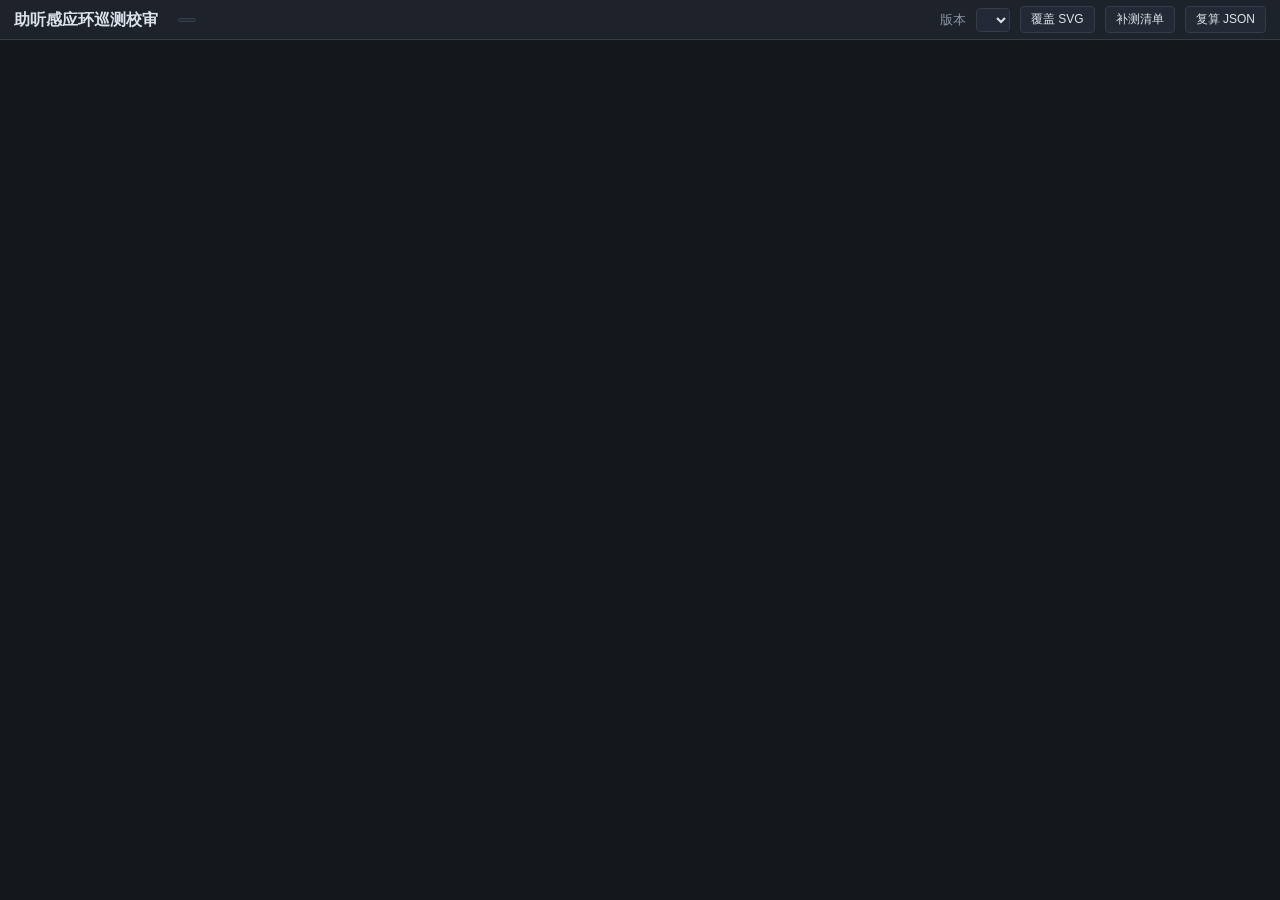
==== templates/index.html @ 652fddb0 "完成开发轮 58c3ee7d-1cfa-4e39-bcc2-79eab022190e" ====
<!doctype html>
<html lang="zh-CN">
<head>
<meta charset="utf-8">
<meta name="viewport" content="width=device-width, initial-scale=1">
<title>助听感应环巡测校审</title>
<link rel="stylesheet" href="/static/style.css">
</head>
<body>
<header>
  <h1>助听感应环巡测校审</h1>
  <span id="projName" class="proj"></span>
  <span id="calibBadge" class="badge"></span>
  <div class="spacer"></div>
  <label class="hdr">版本</label>
  <select id="versionSelect"></select>
  <button id="btnExportSvg" title="导出覆盖 SVG">覆盖 SVG</button>
  <button id="btnExportCsv" title="导出补测清单 CSV">补测清单</button>
  <button id="btnExportJson" title="导出复算 JSON">复算 JSON</button>
</header>

<div id="setup" class="hidden">
  <div class="setup-card">
    <h2>新建巡测项目</h2>
    <p>上传剧场座位图 SVG(viewBox 单位视为米),随后导入巡测 CSV。</p>
    <label>项目名称 <input id="setupName" value="示例剧场"></label>
    <label>场地 SVG <input id="setupSvg" type="file" accept=".svg,image/svg+xml"></label>
    <button id="btnCreate">创建项目</button>
    <p class="hint">CSV 列:point_id,x,y,freq_hz,field_db,noise_db[,device_id,calib_version]</p>
  </div>
</div>

<main id="main" class="hidden">
  <aside id="left">
    <section class="panel">
      <h3>数据导入</h3>
      <input id="csvFile" type="file" accept=".csv,text/csv">
      <input id="csvLabel" placeholder="版本标签,如:满场复测">
      <button id="btnImport">导入 CSV(生成新版本)</button>
      <div id="importMsg" class="msg"></div>
    </section>

    <section class="panel">
      <h3>工具</h3>
      <div class="tools">
        <button data-tool="select" class="tool active">选择/拖动</button>
        <button data-tool="pan" class="tool">平移</button>
        <button data-tool="audience" class="tool">圈观众区</button>
        <button data-tool="notest" class="tool">圈禁测区</button>
        <button data-tool="interference" class="tool">标干扰设备</button>
      </div>
      <div id="polyBar" class="hidden">
        <input id="zoneName" placeholder="分区名称">
        <button id="btnPolyDone">完成</button>
        <button id="btnPolyCancel">取消</button>
      </div>
      <p class="hint">滚轮缩放;多边形工具下单击加点、双击或“完成”闭合;选择工具下可拖动误定位测点。</p>
    </section>

    <section class="panel">
      <h3>校核限值 <button id="btnSaveLimits" class="mini">保存并重算</button></h3>
      <div class="limits" id="limitsForm">
        <label>场强下限 dB<input data-k="field_min" type="number" step="0.5"></label>
        <label>场强上限 dB<input data-k="field_max" type="number" step="0.5"></label>
        <label>均匀度 ≤ dB<input data-k="uniformity_db" type="number" step="0.5"></label>
        <label>信噪比 ≥ dB<input data-k="snr_min" type="number" step="0.5"></label>
        <label>频响偏差 ≤ dB<input data-k="freq_dev_db" type="number" step="0.5"></label>
        <label>参考频点 Hz<input data-k="ref_freq" type="number" step="100"></label>
        <label>期望频点 Hz<input data-k="expected_freqs"></label>
        <label>网格边长 m<input data-k="cell_size" type="number" step="0.5" min="0.5"></label>
        <label>影响半径 m<input data-k="influence_radius" type="number" step="0.5" min="1"></label>
        <label>最少测点数<input data-k="min_points" type="number" step="1" min="1"></label>
      </div>
    </section>

    <section class="panel">
      <h3>分区</h3>
      <ul id="zoneList" class="list"></ul>
    </section>

    <section class="panel grow">
      <h3>测点 <span id="pointCount" class="dim"></span></h3>
      <ul id="pointList" class="list scroll"></ul>
    </section>

    <section class="panel grow">
      <h3>人工决定记录</h3>
      <ul id="decisionList" class="list scroll small"></ul>
    </section>
  </aside>

  <section id="viewportWrap">
    <svg id="viewport" preserveAspectRatio="xMidYMid meet"></svg>
    <div id="legend"></div>
    <div id="tooltip" class="hidden"></div>
    <div id="statusbar">就绪</div>
  </section>

  <aside id="right">
    <section class="panel" id="detailPanel">
      <h3>选中对象</h3>
      <div id="detail"><p class="dim">点击测点或网格查看详情</p></div>
    </section>
    <section class="panel">
      <h3>频响曲线 <span id="spectrumTitle" class="dim"></span></h3>
      <svg id="spectrum" viewBox="0 0 340 230"></svg>
    </section>
    <section class="panel">
      <h3>覆盖统计</h3>
      <div id="stats"></div>
    </section>
    <section class="panel grow">
      <h3>补测路径 <button id="btnPath" class="mini">规划最短路径</button></h3>
      <div id="pathInfo" class="msg"></div>
      <ol id="pathList" class="list scroll small"></ol>
    </section>
  </aside>
</main>

<script src="/static/app.js"></script>
</body>
</html>
---- static/style.css ----
:root {
  --bg: #14171c;
  --panel: #1d222b;
  --panel2: #232a35;
  --line: #333c49;
  --text: #dde3ec;
  --dim: #8b95a5;
  --accent: #4da3ff;
  --ok: #2e9e5b;
  --warn: #d8a012;
  --fail: #d24040;
  --nodata: #8a8f98;
  --noconcl: #9b59b6;
  --notest: #3a3f47;
}
* { box-sizing: border-box; }
html, body { height: 100%; margin: 0; }
body {
  background: var(--bg); color: var(--text);
  font: 13px/1.5 "PingFang SC", "Microsoft YaHei", system-ui, sans-serif;
  display: flex; flex-direction: column; overflow: hidden;
}
.hidden { display: none !important; }
.spacer { flex: 1; }
.dim { color: var(--dim); font-weight: normal; }

header {
  display: flex; align-items: center; gap: 10px;
  padding: 6px 14px; background: var(--panel); border-bottom: 1px solid var(--line);
}
header h1 { font-size: 16px; margin: 0; }
header .proj { color: var(--dim); }
header .hdr { color: var(--dim); }
.badge { font-size: 11px; padding: 1px 8px; border-radius: 8px; background: var(--panel2); border: 1px solid var(--line); }
.badge.mixed { color: #fff; background: var(--noconcl); border-color: var(--noconcl); }

button {
  background: var(--panel2); color: var(--text); border: 1px solid var(--line);
  border-radius: 4px; padding: 4px 10px; cursor: pointer; font-size: 12px;
}
button:hover { border-color: var(--accent); }
button.mini { padding: 1px 8px; font-size: 11px; float: right; }
button.tool.active { background: var(--accent); color: #08131f; border-color: var(--accent); }
select, input {
  background: var(--panel2); color: var(--text); border: 1px solid var(--line);
  border-radius: 4px; padding: 3px 6px; font-size: 12px;
}

main { flex: 1; display: flex; min-height: 0; }
aside { width: 265px; overflow-y: auto; padding: 8px; display: flex; flex-direction: column; gap: 8px; }
#right { width: 375px; }
.panel { background: var(--panel); border: 1px solid var(--line); border-radius: 6px; padding: 8px 10px; }
.panel.grow { flex: 1; min-height: 90px; display: flex; flex-direction: column; }
.panel h3 { margin: 0 0 6px; font-size: 13px; }
.panel input[type="file"] { width: 100%; margin-bottom: 4px; }
.panel input:not([type="file"]) { width: 100%; margin-bottom: 4px; }
.msg { font-size: 12px; color: var(--warn); white-space: pre-wrap; }
.hint { font-size: 11px; color: var(--dim); margin: 4px 0 0; }

.tools { display: flex; flex-wrap: wrap; gap: 4px; }
#polyBar { margin-top: 6px; display: flex; gap: 4px; }
#polyBar input { flex: 1; }

.limits { display: grid; grid-template-columns: 1fr 1fr; gap: 4px 8px; }
.limits label { font-size: 11px; color: var(--dim); display: block; }
.limits input { width: 100%; }

.list { list-style: none; margin: 0; padding: 0; }
.list.scroll { overflow-y: auto; min-height: 0; flex: 1; max-height: 220px; }
.list.small { font-size: 11px; max-height: 150px; }
.list li { padding: 3px 6px; border-bottom: 1px solid var(--line); cursor: pointer; display: flex; gap: 6px; align-items: center; }
.list li:hover { background: var(--panel2); }
.list li.sel { background: #2a3a52; }
.list li .tag { font-size: 10px; padding: 0 5px; border-radius: 6px; border: 1px solid var(--line); color: var(--dim); }
.list li .del { margin-left: auto; color: var(--fail); cursor: pointer; }
.dot { width: 9px; height: 9px; border-radius: 50%; flex: none; }

#viewportWrap { flex: 1; position: relative; min-width: 0; background: #0e1116; }
#viewport { width: 100%; height: 100%; display: block; }
#viewport.panning { cursor: grab; }
#viewport.drawing { cursor: crosshair; }

#legend {
  position: absolute; left: 10px; bottom: 28px; background: rgba(20,23,28,.88);
  border: 1px solid var(--line); border-radius: 6px; padding: 6px 10px; font-size: 11px;
}
#legend .item { display: flex; align-items: center; gap: 6px; }
#legend .sw { width: 12px; height: 12px; border-radius: 2px; }

#tooltip {
  position: absolute; pointer-events: none; background: rgba(10,13,18,.92);
  border: 1px solid var(--line); border-radius: 4px; padding: 5px 8px;
  font-size: 11px; z-index: 5; max-width: 260px;
}
#statusbar {
  position: absolute; left: 0; right: 0; bottom: 0; padding: 3px 12px;
  background: var(--panel); border-top: 1px solid var(--line); font-size: 11px; color: var(--dim);
}

#detail table { width: 100%; border-collapse: collapse; font-size: 12px; }
#detail td { padding: 2px 4px; border-bottom: 1px solid var(--line); }
#detail td:first-child { color: var(--dim); white-space: nowrap; }
#detail .actions { margin-top: 6px; display: flex; gap: 4px; flex-wrap: wrap; }
#detail input { width: 100%; margin-top: 4px; }
.issue { color: var(--fail); }
.chips { display: flex; flex-wrap: wrap; gap: 6px; }
.chip { padding: 2px 8px; border-radius: 9px; font-size: 11px; color: #fff; }

#spectrum { width: 100%; background: #10141a; border: 1px solid var(--line); border-radius: 4px; }
#spectrum text { fill: var(--dim); font-size: 9px; }
#spectrum .axis { stroke: #3a4350; stroke-width: 1; }
#spectrum .grid { stroke: #232a35; stroke-width: 1; }
#spectrum .field-line { stroke: #4dd07a; stroke-width: 2; fill: none; }
#spectrum .noise-line { stroke: #8a8f98; stroke-width: 1.5; fill: none; stroke-dasharray: 4 3; }
#spectrum .limit-line { stroke: #d24040; stroke-width: 1; stroke-dasharray: 5 4; }
#spectrum .band { fill: rgba(77, 208, 122, .08); }
#spectrum circle { fill: #4dd07a; stroke: #0e1116; }
#spectrum circle.noise { fill: #8a8f98; }

#setup { flex: 1; display: flex; align-items: center; justify-content: center; }
.setup-card { background: var(--panel); border: 1px solid var(--line); border-radius: 8px; padding: 24px 28px; width: 420px; }
.setup-card h2 { margin-top: 0; }
.setup-card label { display: block; margin-bottom: 10px; }
.setup-card input { width: 100%; margin-top: 3px; }
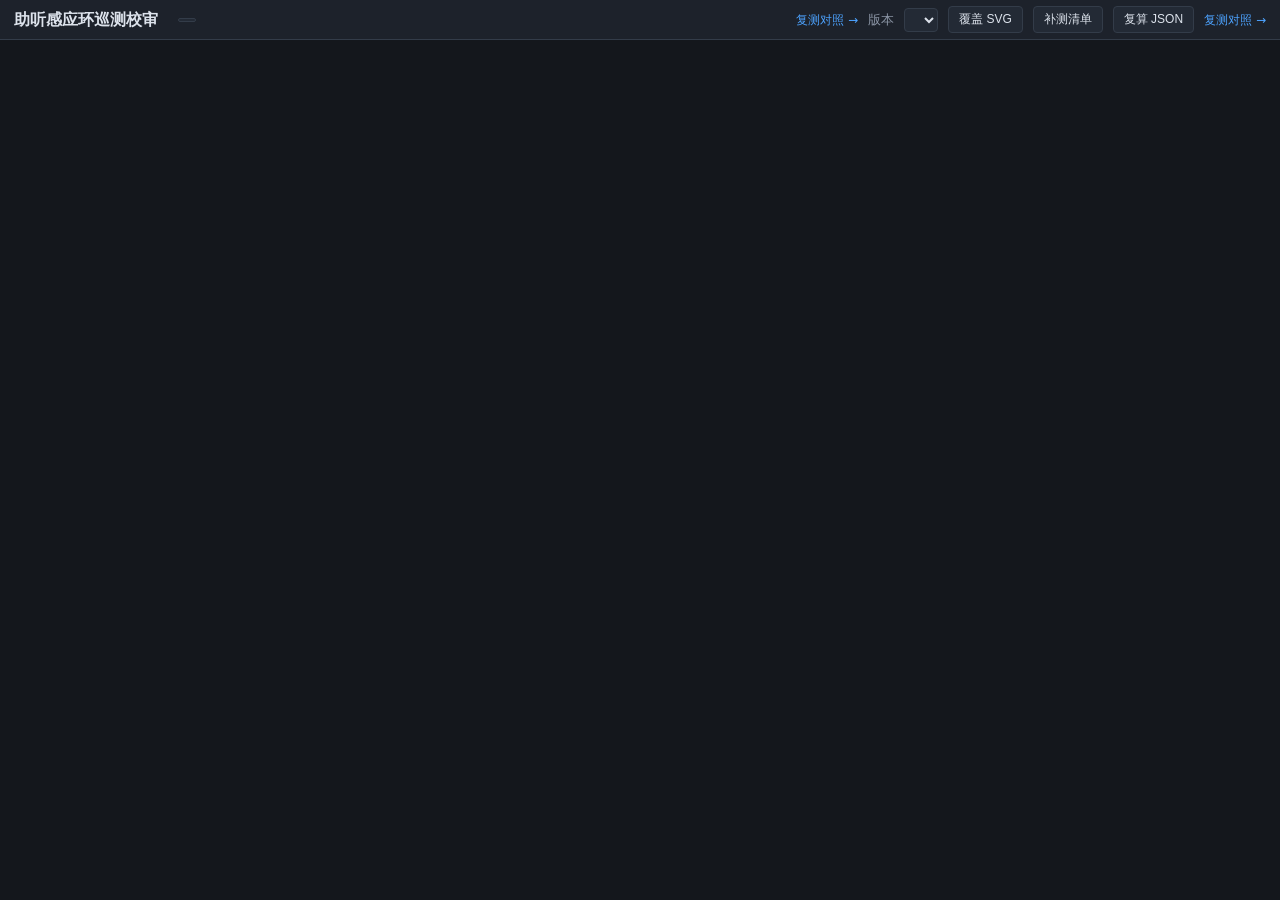
==== commit dc5e27cc: "完成开发轮 9e563e3e-5f60-4ced-a2ff-0ab7a483d1b4" ====
--- a/templates/index.html
+++ b/templates/index.html
@@ -12,11 +12,13 @@
   <span id="projName" class="proj"></span>
   <span id="calibBadge" class="badge"></span>
   <div class="spacer"></div>
+  <a href="/compare" class="hdr-link">复测对照 →</a>
   <label class="hdr">版本</label>
   <select id="versionSelect"></select>
   <button id="btnExportSvg" title="导出覆盖 SVG">覆盖 SVG</button>
   <button id="btnExportCsv" title="导出补测清单 CSV">补测清单</button>
   <button id="btnExportJson" title="导出复算 JSON">复算 JSON</button>
+  <a href="/compare" class="hdr-link" title="跨轮次复测对照工作区">复测对照 →</a>
 </header>
 
 <div id="setup" class="hidden">
--- a/static/style.css
+++ b/static/style.css
@@ -122,3 +122,35 @@
 .setup-card h2 { margin-top: 0; }
 .setup-card label { display: block; margin-bottom: 10px; }
 .setup-card input { width: 100%; margin-top: 3px; }
+
+/* ---------------- 复测对照工作区 ---------------- */
+.hdr-link { color: var(--accent); text-decoration: none; font-size: 12px; }
+.hdr-link:hover { text-decoration: underline; }
+#staleBar {
+  padding: 5px 14px; background: rgba(210,64,64,.16); color: #ff9a9a;
+  border-bottom: 1px solid var(--fail); font-size: 12px;
+}
+#viewMode {
+  position: absolute; right: 10px; top: 10px; display: flex; gap: 4px;
+  background: rgba(20,23,28,.88); border: 1px solid var(--line); border-radius: 6px; padding: 4px;
+}
+#viewMode button { float: none; }
+#viewMode button.active { background: var(--accent); color: #08131f; border-color: var(--accent); }
+.cond-grid { display: grid; grid-template-columns: 52px 1fr 1fr; gap: 3px 6px; align-items: center; margin: 6px 0; }
+.cond-grid div { font-size: 11px; color: var(--dim); }
+.cond-grid input { width: 100%; margin: 0; }
+.btnrow { display: flex; gap: 6px; margin-top: 6px; }
+.fld { display: block; font-size: 11px; color: var(--dim); margin-bottom: 4px; }
+.fld select, .fld input { width: 100%; margin-top: 2px; }
+#pairDetail table, #rawBox table { width: 100%; border-collapse: collapse; font-size: 11px; }
+#pairDetail td, #rawBox td { padding: 2px 4px; border-bottom: 1px solid var(--line); }
+#pairDetail td:first-child { color: var(--dim); white-space: nowrap; }
+#rawBox { overflow-y: auto; max-height: 260px; font-size: 11px; }
+#rawBox h4 { margin: 6px 0 3px; font-size: 12px; }
+#spectrum .retest-line { stroke: #f0932b; stroke-width: 2; fill: none; stroke-dasharray: 6 3; }
+#spectrum circle.base-dot { fill: #4dd07a; }
+#spectrum circle.retest-dot { fill: #f0932b; }
+#spectrum text.delta { fill: #ffd75e; font-size: 8px; }
+button.mini { float: none; }
+button:disabled { opacity: 0.45; cursor: not-allowed; }
+button:disabled:hover { border-color: var(--line); }
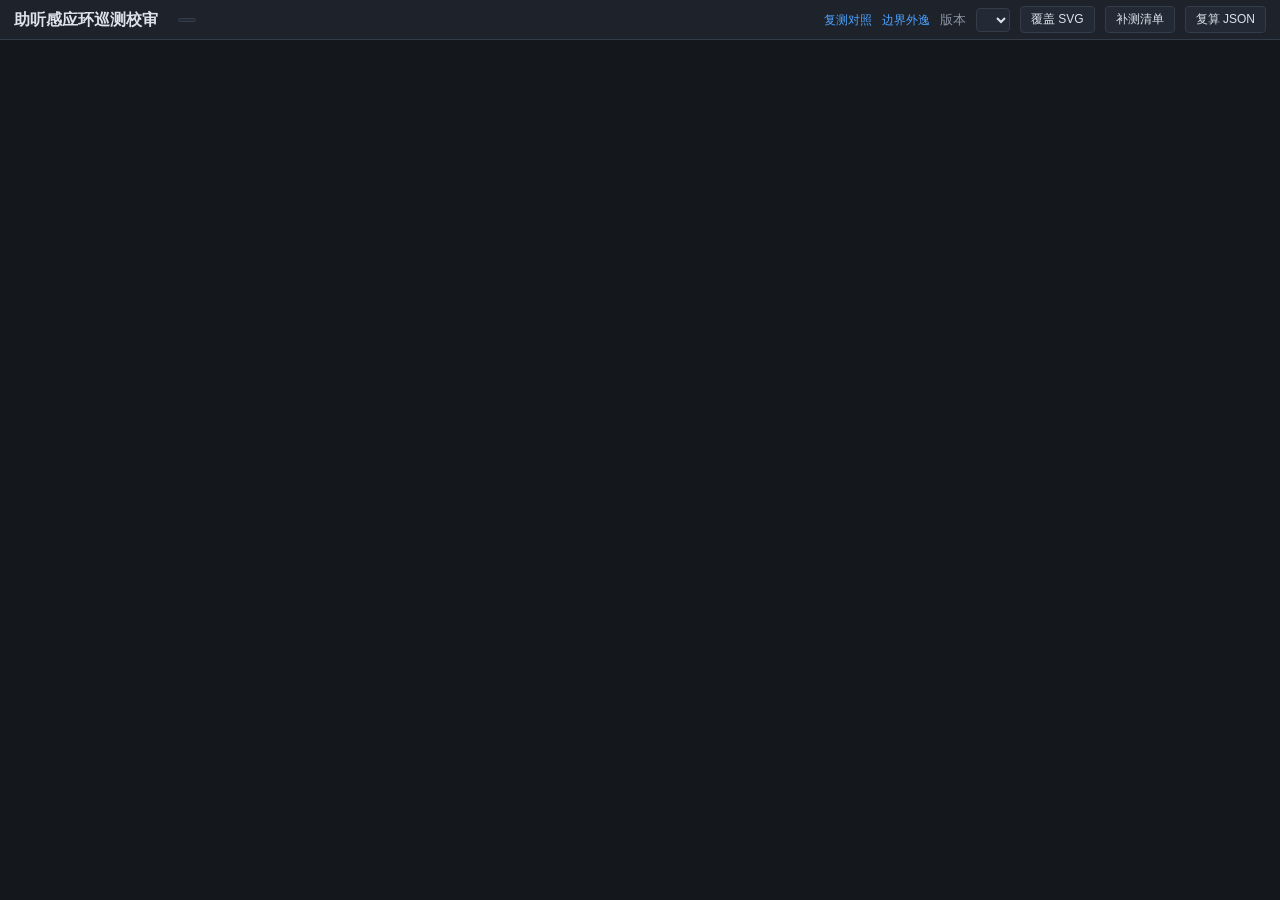
==== commit 06e6986d: "完成开发轮 94193196-a7ba-4c38-a0cd-544b9f49e53f" ====
--- a/templates/index.html
+++ b/templates/index.html
@@ -12,13 +12,13 @@
   <span id="projName" class="proj"></span>
   <span id="calibBadge" class="badge"></span>
   <div class="spacer"></div>
-  <a href="/compare" class="hdr-link">复测对照 →</a>
+  <a href="/compare" class="hdr-link">复测对照</a>
+  <a href="/leakage" class="hdr-link">边界外逸</a>
   <label class="hdr">版本</label>
   <select id="versionSelect"></select>
   <button id="btnExportSvg" title="导出覆盖 SVG">覆盖 SVG</button>
   <button id="btnExportCsv" title="导出补测清单 CSV">补测清单</button>
   <button id="btnExportJson" title="导出复算 JSON">复算 JSON</button>
-  <a href="/compare" class="hdr-link" title="跨轮次复测对照工作区">复测对照 →</a>
 </header>
 
 <div id="setup" class="hidden">
--- a/static/style.css
+++ b/static/style.css
@@ -154,3 +154,23 @@
 button.mini { float: none; }
 button:disabled { opacity: 0.45; cursor: not-allowed; }
 button:disabled:hover { border-color: var(--line); }
+
+/* ---------------- 边界外逸工作区 ---------------- */
+.cond-on { border-color: #f0932b; }
+.cond-off { border-color: #8a8f98; }
+.mini-in { margin-bottom: 2px; }
+.list li .act {
+  margin-left: auto; color: var(--accent); cursor: pointer; font-size: 11px;
+  padding: 0 5px; border: 1px solid var(--line); border-radius: 4px;
+}
+.list li .act + .del { margin-left: 6px; }
+.cond-grid { margin-bottom: 4px; }
+#profile { width: 100%; background: #10141a; border: 1px solid var(--line); border-radius: 4px; }
+#profile text { fill: var(--dim); font-size: 9px; }
+#profile .axis { stroke: #3a4350; stroke-width: 1; }
+#profile .grid { stroke: #232a35; stroke-width: 1; }
+#profile .field-line { stroke: #4dd07a; stroke-width: 2; fill: none; }
+#profile .noise-line { stroke: #8a8f98; stroke-width: 1.3; fill: none; stroke-dasharray: 4 3; }
+#profile .retest-line { stroke: #f0932b; stroke-width: 1.6; fill: none; stroke-dasharray: 6 3; }
+#profile .limit-line { stroke: #d24040; stroke-width: 1; stroke-dasharray: 5 4; }
+#profile text.delta { fill: #ffd75e; font-size: 9px; }
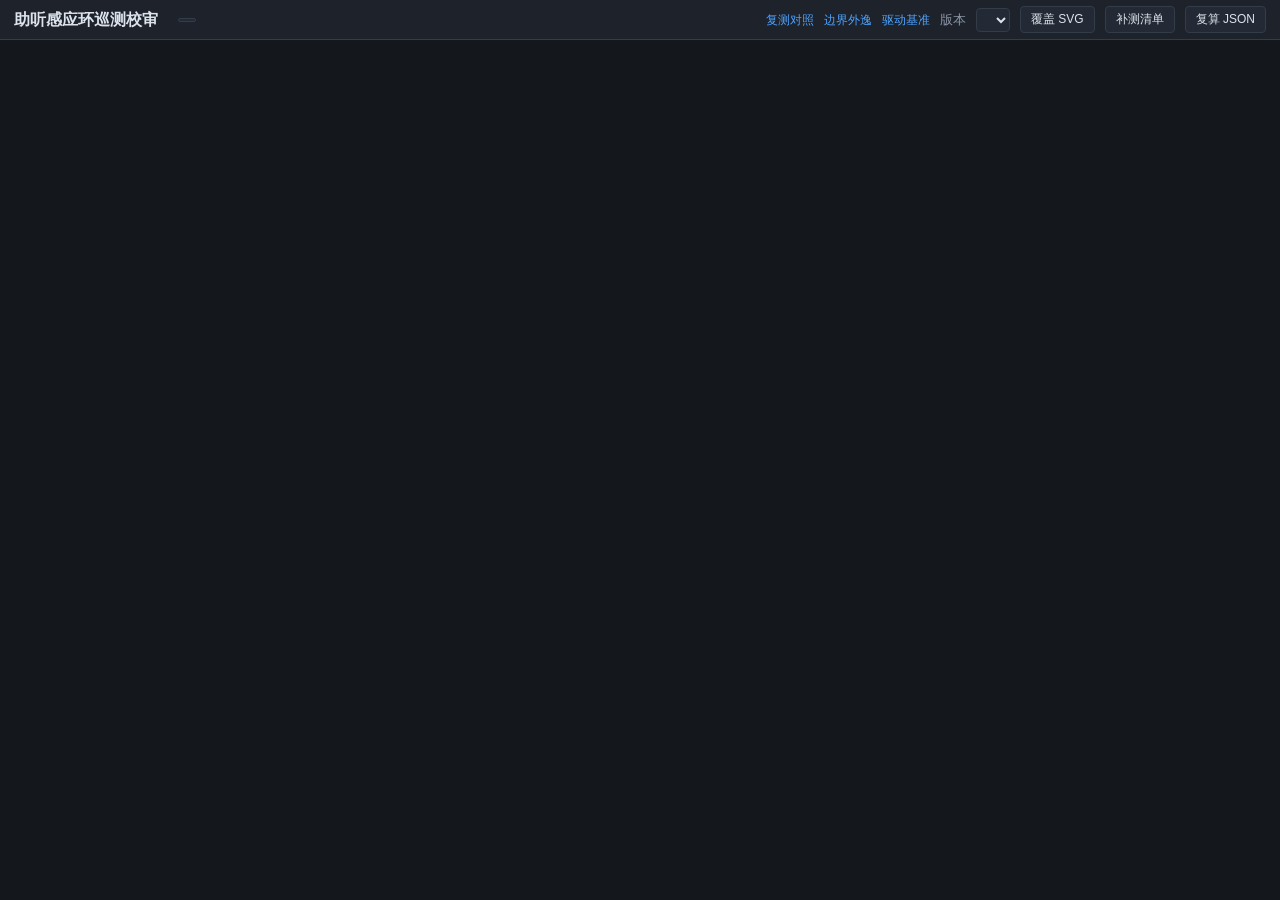
==== commit 3ebfef64: "完成开发轮 5017d879-179c-4da4-a071-88cfe07e296d" ====
--- a/templates/index.html
+++ b/templates/index.html
@@ -14,6 +14,7 @@
   <div class="spacer"></div>
   <a href="/compare" class="hdr-link">复测对照</a>
   <a href="/leakage" class="hdr-link">边界外逸</a>
+  <a href="/drive" class="hdr-link">驱动基准</a>
   <label class="hdr">版本</label>
   <select id="versionSelect"></select>
   <button id="btnExportSvg" title="导出覆盖 SVG">覆盖 SVG</button>
--- a/static/style.css
+++ b/static/style.css
@@ -174,3 +174,13 @@
 #profile .retest-line { stroke: #f0932b; stroke-width: 1.6; fill: none; stroke-dasharray: 6 3; }
 #profile .limit-line { stroke: #d24040; stroke-width: 1; stroke-dasharray: 5 4; }
 #profile text.delta { fill: #ffd75e; font-size: 9px; }
+
+/* ---------------- 驱动基准工作区 ---------------- */
+.anchor-grid { display: grid; grid-template-columns: 1fr 1fr; gap: 4px; margin-bottom: 4px; }
+#currentChart { width: 100%; background: #10141a; border: 1px solid var(--line); border-radius: 4px; }
+#currentChart text { fill: var(--dim); font-size: 9px; }
+#currentChart .axis { stroke: #3a4350; stroke-width: 1; }
+#currentChart .grid { stroke: #232a35; stroke-width: 1; }
+#currentChart .field-line { stroke: #4dd07a; stroke-width: 1.8; fill: none; }
+#currentChart .limit-line { stroke: #d24040; stroke-width: 1; stroke-dasharray: 5 4; }
+#currentChart text.anchor-tag { fill: #4da3ff; font-size: 8px; }
